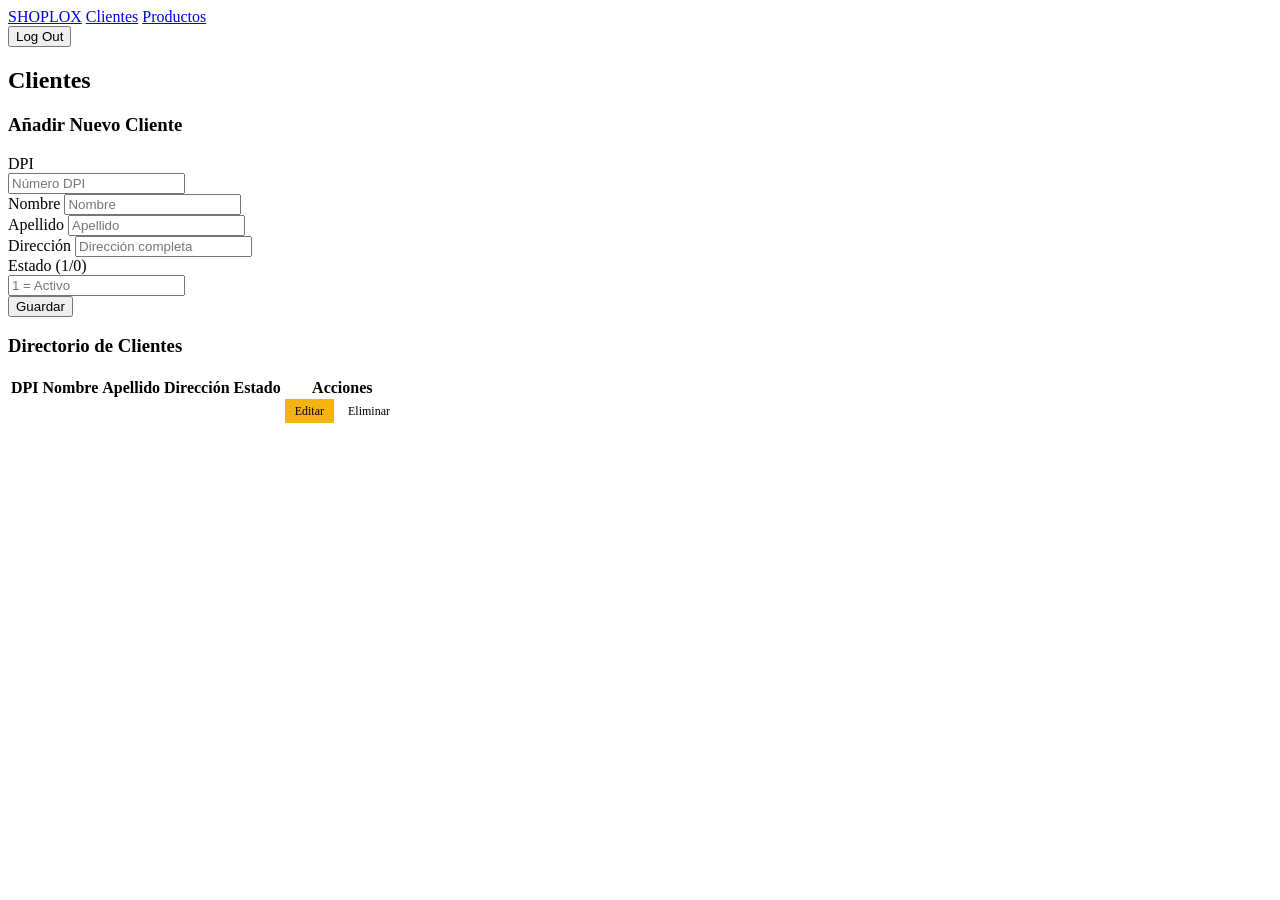
==== shopCRUD/shopCRUD/src/main/resources/templates/customers.html @ b96b3a8d "Subida de Proyecto" ====
<!DOCTYPE html>
<html xmlns:th="http://www.thymeleaf.org" lang="es">
<head>
    <meta charset="UTF-8">
    <title>Shoplox - Clientes</title>
    <link rel="stylesheet" th:href="@{/css/vistas.css}" href="Vistas.css">
</head>
<body>

<!-- ══ NAVBAR ══ -->
<nav class="navbar">
    <div class="nav-links">
        <a th:href="@{/}" href="#">SHOPLOX</a>
        <a th:href="@{/view/customers}" href="#" class="active">Clientes</a>
        <a th:href="@{/view/products}" href="#">Productos</a>
    </div>
    <div class="nav-login-mini">
        <form th:action="@{/logout}" action="#" method="post" style="margin:0;">
            <button type="submit" class="btn-small btn-logout">Log Out</button>
        </form>
    </div>
</nav>

<!-- ══ CONTENIDO ══ -->
<div class="vista-container">

    <h2 class="vista-title">Clientes</h2>

    <!-- Formulario agregar cliente -->
    <div class="panel">
        <h3>Añadir Nuevo Cliente</h3>
        <form th:action="@{/view/customers/add}" th:object="${customer}" action="#" method="post">
            <div class="form-row">
                <div class="form-group" style="min-width:160px; max-width:180px;">
                    <label>DPI</label>
                    <input type="number" th:field="*{customerDpi}" placeholder="Número DPI" required />
                </div>
                <div class="form-group">
                    <label>Nombre</label>
                    <input type="text" th:field="*{firstName}" placeholder="Nombre" required />
                </div>
                <div class="form-group">
                    <label>Apellido</label>
                    <input type="text" th:field="*{lastName}" placeholder="Apellido" required />
                </div>
                <div class="form-group" style="flex:2;">
                    <label>Dirección</label>
                    <input type="text" th:field="*{address}" placeholder="Dirección completa" />
                </div>
                <div class="form-group" style="min-width:120px; max-width:140px;">
                    <label>Estado (1/0)</label>
                    <input type="number" th:field="*{status}" placeholder="1 = Activo" required />
                </div>
                <button type="submit" class="btn-primary">Guardar</button>
            </div>
        </form>
    </div>

    <!-- Tabla de clientes -->
    <div class="panel">
        <h3>Directorio de Clientes</h3>
        <div class="tabla-wrapper">
            <table>
                <thead>
                <tr>
                    <th>DPI</th>
                    <th>Nombre</th>
                    <th>Apellido</th>
                    <th>Dirección</th>
                    <th>Estado</th>
                    <th>Acciones</th> </tr>
                </thead>
                <tbody>
                <tr th:each="c : ${customers}">
                    <td th:text="${c.customerDpi}"></td>
                    <td th:text="${c.firstName}"></td>
                    <td th:text="${c.lastName}"></td>
                    <td th:text="${c.address}"></td>
                    <td>
            <span th:classappend="${c.status == 1 ? 'badge-activo' : 'badge-inactivo'}"
                  class="badge" th:text="${c.status == 1 ? 'Activo' : 'Inactivo'}"></span>
                    </td>
                    <td>
                        <a th:href="@{/view/customers/edit/{id}(id=${c.customerDpi})}" class="btn-primary" style="background-color: #f6b211; padding: 5px 10px; font-size: 12px; text-decoration: none;">Editar</a>
                        <a th:href="@{/view/customers/delete/{id}(id=${c.customerDpi})}" class="btn-danger" style="padding: 5px 10px; font-size: 12px; text-decoration: none;" onclick="return confirm('¿Eliminar este cliente?')">Eliminar</a>
                    </td>
                </tr>
                </tbody>
            </table>
        </div>
    </div>

</div>

<script th:src="@{/js/main.js}" src="main.js"></script>
</body>
</html>
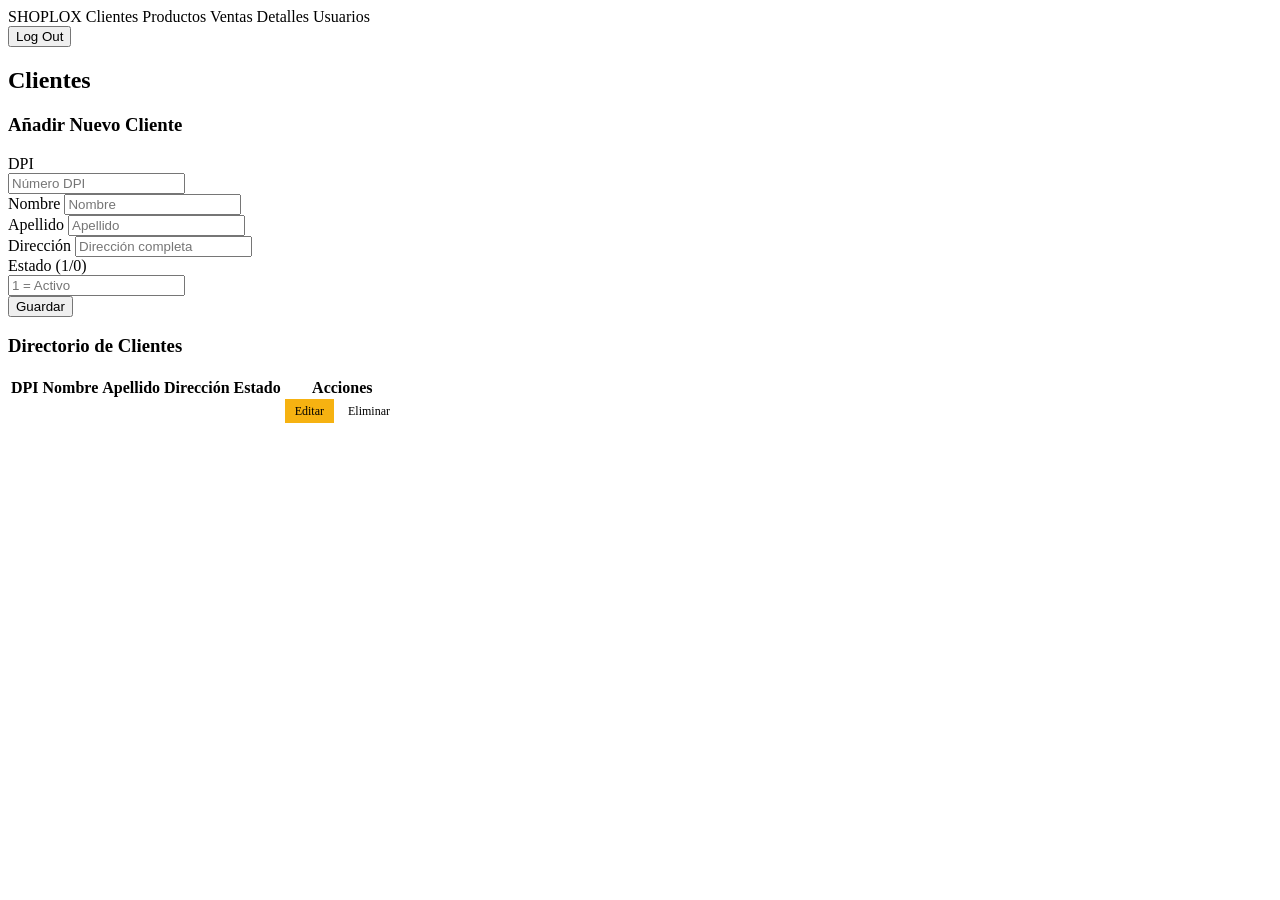
==== commit 56590497: "Subida de Proyecto" ====
--- a/shopCRUD/shopCRUD/src/main/resources/templates/customers.html
+++ b/shopCRUD/shopCRUD/src/main/resources/templates/customers.html
@@ -3,33 +3,31 @@
 <head>
     <meta charset="UTF-8">
     <title>Shoplox - Clientes</title>
-    <link rel="stylesheet" th:href="@{/css/vistas.css}" href="Vistas.css">
+    <link rel="stylesheet" th:href="@{/css/vistas.css}">
 </head>
 <body>
-
-<!-- ══ NAVBAR ══ -->
 <nav class="navbar">
     <div class="nav-links">
-        <a th:href="@{/}" href="#">SHOPLOX</a>
-        <a th:href="@{/view/customers}" href="#" class="active">Clientes</a>
-        <a th:href="@{/view/products}" href="#">Productos</a>
+        <a th:href="@{/}">SHOPLOX</a>
+        <a th:href="@{/view/customers}">Clientes</a>
+        <a th:href="@{/view/products}">Productos</a>
+        <a th:href="@{/view/sales}">Ventas</a>
+        <a th:href="@{/view/saledetails}">Detalles</a> <!-- NUEVO ENLACE -->
+        <a th:href="@{/view/users}">Usuarios</a>
     </div>
     <div class="nav-login-mini">
-        <form th:action="@{/logout}" action="#" method="post" style="margin:0;">
+        <form th:action="@{/logout}" method="post" style="margin:0;">
             <button type="submit" class="btn-small btn-logout">Log Out</button>
         </form>
     </div>
 </nav>
 
-<!-- ══ CONTENIDO ══ -->
 <div class="vista-container">
-
     <h2 class="vista-title">Clientes</h2>
 
-    <!-- Formulario agregar cliente -->
     <div class="panel">
         <h3>Añadir Nuevo Cliente</h3>
-        <form th:action="@{/view/customers/add}" th:object="${customer}" action="#" method="post">
+        <form th:action="@{/view/customers/add}" th:object="${customer}" method="post">
             <div class="form-row">
                 <div class="form-group" style="min-width:160px; max-width:180px;">
                     <label>DPI</label>
@@ -47,7 +45,7 @@
                     <label>Dirección</label>
                     <input type="text" th:field="*{address}" placeholder="Dirección completa" />
                 </div>
-                <div class="form-group" style="min-width:120px; max-width:140px;">
+                <div class="form-group" style="max-width:140px;">
                     <label>Estado (1/0)</label>
                     <input type="number" th:field="*{status}" placeholder="1 = Activo" required />
                 </div>
@@ -56,19 +54,14 @@
         </form>
     </div>
 
-    <!-- Tabla de clientes -->
     <div class="panel">
         <h3>Directorio de Clientes</h3>
         <div class="tabla-wrapper">
             <table>
                 <thead>
                 <tr>
-                    <th>DPI</th>
-                    <th>Nombre</th>
-                    <th>Apellido</th>
-                    <th>Dirección</th>
-                    <th>Estado</th>
-                    <th>Acciones</th> </tr>
+                    <th>DPI</th><th>Nombre</th><th>Apellido</th><th>Dirección</th><th>Estado</th><th>Acciones</th>
+                </tr>
                 </thead>
                 <tbody>
                 <tr th:each="c : ${customers}">
@@ -76,22 +69,17 @@
                     <td th:text="${c.firstName}"></td>
                     <td th:text="${c.lastName}"></td>
                     <td th:text="${c.address}"></td>
+                    <td><span th:classappend="${c.status == 1 ? 'badge-activo' : 'badge-inactivo'}" class="badge" th:text="${c.status == 1 ? 'Activo' : 'Inactivo'}"></span></td>
                     <td>
-            <span th:classappend="${c.status == 1 ? 'badge-activo' : 'badge-inactivo'}"
-                  class="badge" th:text="${c.status == 1 ? 'Activo' : 'Inactivo'}"></span>
-                    </td>
-                    <td>
-                        <a th:href="@{/view/customers/edit/{id}(id=${c.customerDpi})}" class="btn-primary" style="background-color: #f6b211; padding: 5px 10px; font-size: 12px; text-decoration: none;">Editar</a>
-                        <a th:href="@{/view/customers/delete/{id}(id=${c.customerDpi})}" class="btn-danger" style="padding: 5px 10px; font-size: 12px; text-decoration: none;" onclick="return confirm('¿Eliminar este cliente?')">Eliminar</a>
+                        <a th:href="@{/view/customers/edit/{id}(id=${c.customerDpi})}" class="btn-primary" style="background-color:#f6b211; padding:5px 10px; font-size:12px; text-decoration:none;">Editar</a>
+                        <a th:href="@{/view/customers/delete/{id}(id=${c.customerDpi})}" class="btn-danger" style="padding:5px 10px; font-size:12px; text-decoration:none;" onclick="return confirm('¿Eliminar este cliente?')">Eliminar</a>
                     </td>
                 </tr>
                 </tbody>
             </table>
         </div>
     </div>
-
 </div>
-
-<script th:src="@{/js/main.js}" src="main.js"></script>
+<script th:src="@{/js/main.js}"></script>
 </body>
 </html>
